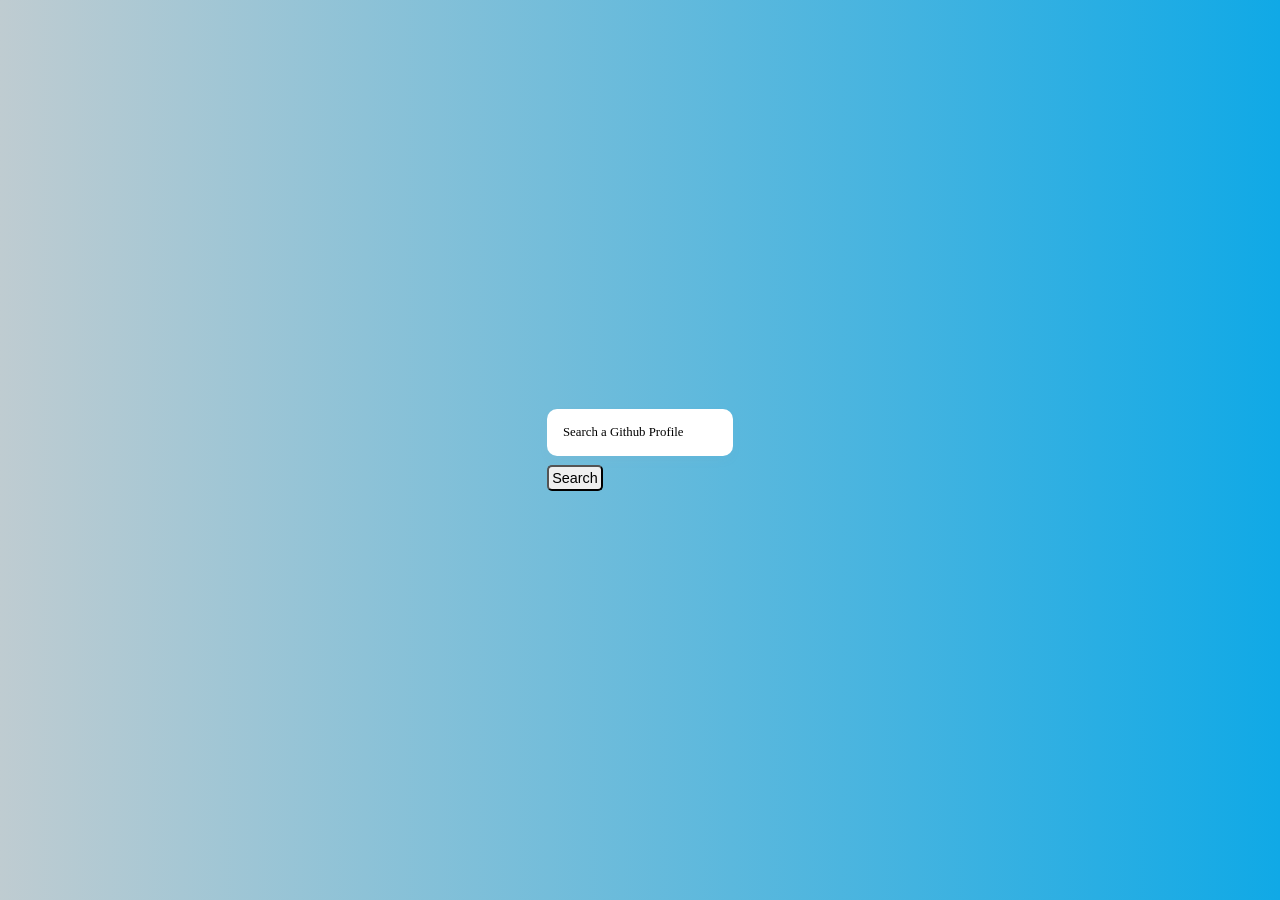
==== GithubProfiles/index.html @ d6da36ee "Push Initial Version" ====
<!DOCTYPE html>
<html lang="en">
<head>
    <meta charset="UTF-8">
    <meta http-equiv="X-UA-Compatible" content="IE=edge">
    <meta name="viewport" content="width=device-width, initial-scale=1.0">
    <title>Github Profiles</title>
    <link rel="stylesheet" href="css/styles.css">
</head>
<body>
    <form action="" class="form-container">
      <input type="text" id="search" placeholder="Search a Github Profile">
      <button id="button">Search</button>
      <main id="main"></main>
    </form>
    <script src="js/main.js"></script>
</body>
</html>
---- GithubProfiles/css/styles.css ----
* {
  box-sizing: border-box;
  margin: 0;
}

body {
  background: rgb(16, 169, 230);
  background: linear-gradient(to right, rgb(191, 204, 209), rgb(16, 169, 230));
  display: flex;
  flex-direction: column;
  align-items: center;
  justify-content: center;
  font-family: 'Times New Roman', Times, serif;
  min-height: 100vh;
}

input {
  background: white;
  border-radius: 10px;
  border: none;
  box-shadow: 0 5px 10px rgba(154, 160, 185, 0.05);
  font-family: inherit;
  font-size: 0.8rem;
  padding: 1rem;
  margin-bottom: 0.6rem;
  display: block;
}

input::placeholder {
  color: black;
  position: relative;
}

button {
  font-size: 0.9rem;
  border-radius: 2px solid black;
  border-radius: 5px;
  padding: 0.2rem;
}

.user-card {
  background: rgb(2, 142, 197);
  background: linear-gradient(to right, rgb(191, 204, 209), rgb(2, 142, 197));
  box-shadow: 0 5px 10px rgba(154, 160, 185, 0.05), 0 15px 40px rgba(0, 0, 0, 0.1);
  border-radius: 20px;
  display: flex;
  padding: 3rem;
  max-width: 800px;
}

.avatar {
  border: 10px solid black;
  border-radius: 50%;
  height: 150px;
  width: 150px;
}

.user-info {
  margin-left: 2rem;
}

.user-info ul {
  display: flex;
  flex-wrap: wrap;
  justify-content: space-between;
  list-style-type: none;
  padding: 0;
  max-width: 100px;
}

.user-info ul li strong {
  font-size: 0.9rem;
  margin-right: 0.5rem;
}

.error {
  margin-top: 1.2rem;
  font-size: 1.2rem;
  color: red;
}
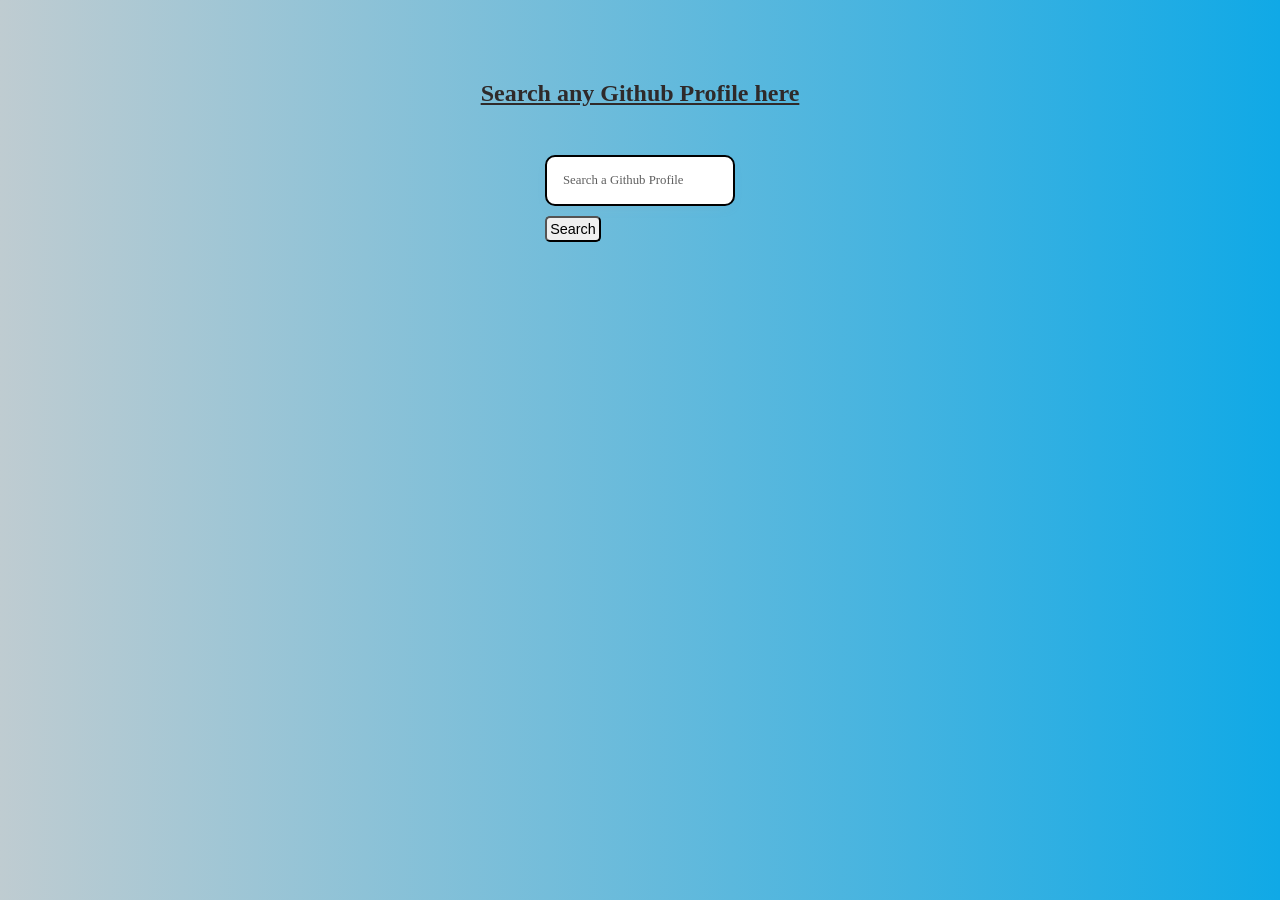
==== commit df831a18: "Improve Code" ====
--- a/GithubProfiles/index.html
+++ b/GithubProfiles/index.html
@@ -8,10 +8,13 @@
     <link rel="stylesheet" href="css/styles.css">
 </head>
 <body>
+  <h1 class="header">Search any Github Profile here</h1>
     <form action="" class="form-container">
       <input type="text" id="search" placeholder="Search a Github Profile">
       <button id="button">Search</button>
-      <main id="main"></main>
+      <main id="main">
+      </main>
+      <footer id="footer"></footer>
     </form>
     <script src="js/main.js"></script>
 </body>
--- a/GithubProfiles/css/styles.css
+++ b/GithubProfiles/css/styles.css
@@ -9,15 +9,24 @@
   display: flex;
   flex-direction: column;
   align-items: center;
-  justify-content: center;
+  justify-content: flex-start;
   font-family: 'Times New Roman', Times, serif;
   min-height: 100vh;
+}
+
+.header {
+  font-size: x-large;
+  color: rgb(47, 42, 42);
+  text-decoration: underline;
+  font-weight: bold;
+  margin-top: 5rem;
+  margin-bottom: 3rem;
 }
 
 input {
   background: white;
   border-radius: 10px;
-  border: none;
+  border: 2px solid;
   box-shadow: 0 5px 10px rgba(154, 160, 185, 0.05);
   font-family: inherit;
   font-size: 0.8rem;
@@ -27,8 +36,7 @@
 }
 
 input::placeholder {
-  color: black;
-  position: relative;
+  color: rgb(95, 95, 95);
 }
 
 button {
@@ -44,15 +52,18 @@
   box-shadow: 0 5px 10px rgba(154, 160, 185, 0.05), 0 15px 40px rgba(0, 0, 0, 0.1);
   border-radius: 20px;
   display: flex;
+  flex-direction: row;
+  justify-content: center;
+  align-items: center;
   padding: 3rem;
   max-width: 800px;
 }
 
 .avatar {
-  border: 10px solid black;
+  border: 2px solid black;
   border-radius: 50%;
-  height: 150px;
-  width: 150px;
+  height: 200px;
+  width: 200px;
 }
 
 .user-info {
